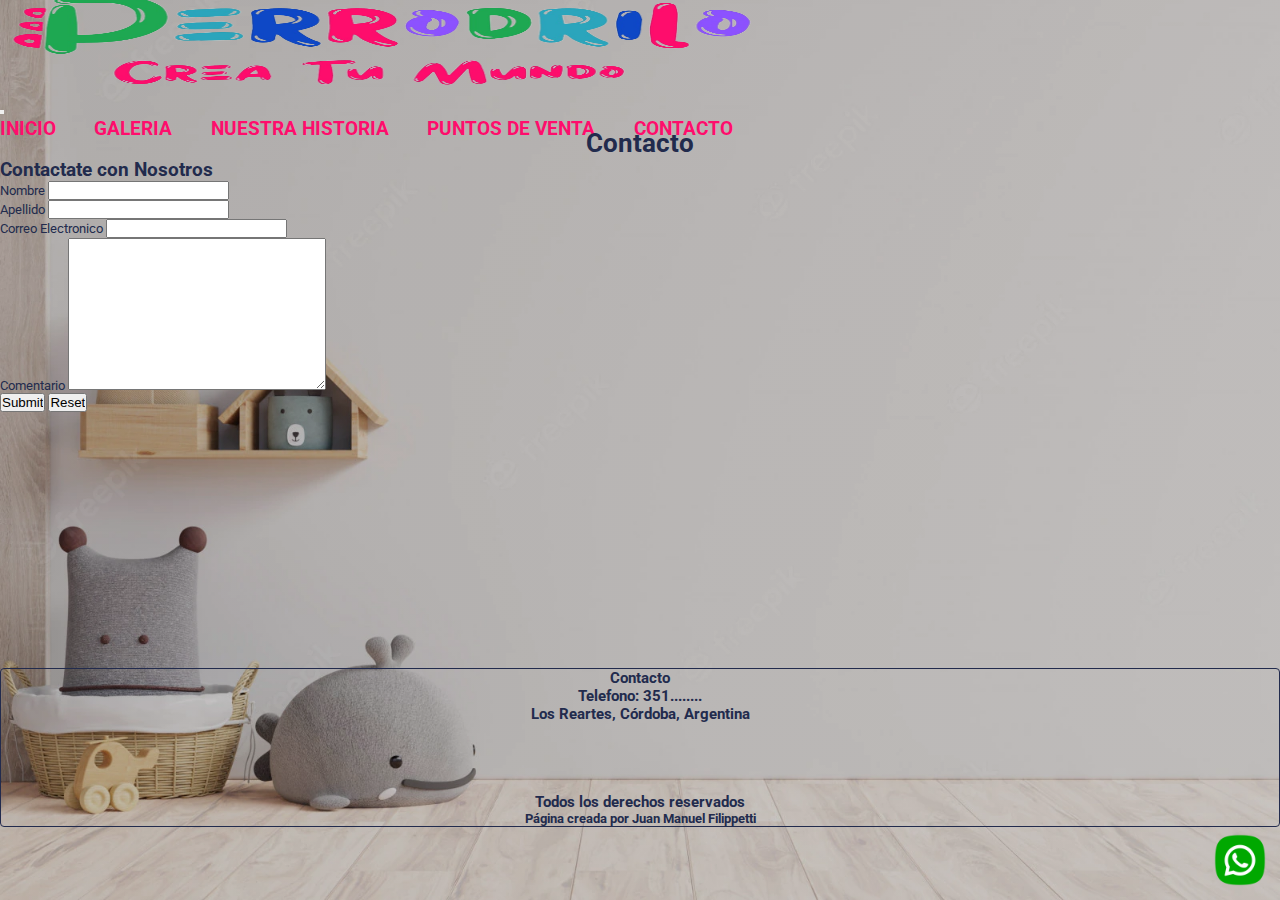
==== html/contacto.html @ d8f72395 "proyecto final" ====
<!DOCTYPE html>
<html lang="es">
<head>
    <meta charset="UTF-8">
    <meta http-equiv="X-UA-Compatible" content="IE=edge">
    <meta name="viewport" content="width=device-width, initial-scale=1.0">
    <meta name="description" content="Juguetes de madera y objetos para chicos. Hechos a mano y con amor. Originales y Didácticos">
    <meta name="keyword" content="juguetes, juguetes de madera, madera, niños, niñas, bebes">
    <!-- IMAGEN DE PESTAÑA -->
    <link rel="shortcut icon" href="../img/p-perrodrilo-sin-fondo.png" type="image/x-icon">
    <!-- LINK ICONOS REDES -->
    <link rel="stylesheet" href="https://use.fontawesome.com/releases/v5.8.1/css/all.css" integrity="sha384-50oBUHEmvpQ+1lW4y57PTFmhCaXp0ML5d60M1M7uH2+nqUivzIebhndOJK28anvf" crossorigin="anonymous">
    <!-- AOS -->
    <link href="https://unpkg.com/aos@2.3.1/dist/aos.css" rel="stylesheet">
    <!-- Bootstrap CSS only -->
    <link href="https://cdn.jsdelivr.net/npm/bootstrap@5.2.2/dist/css/bootstrap.min.css" rel="stylesheet" integrity="sha384-Zenh87qX5JnK2Jl0vWa8Ck2rdkQ2Bzep5IDxbcnCeuOxjzrPF/et3URy9Bv1WTRi" crossorigin="anonymous">
    <!-- Bootstrap Iconos -->
    <link rel="stylesheet" href="https://cdn.jsdelivr.net/npm/bootstrap-icons@1.10.1/font/bootstrap-icons.css">
    <!-- Mi CSS -->
    <link rel="stylesheet" href="../css/estilo.css">
    <title>Perrodrilo</title>
</head>

<body class="container-fluid">
    
  <header class="menu">
  <nav class=  "navbar navbar-expand-lg menuPrincipal"> 
      <div class="container-fluid">
        <a class="navbar-brand" href="index.html"><img data-aos="zoom-in" src="../img/logo-perrodrilo-sin-fondo.png" alt="logo perrodrilo" width="150" height="100"></a></a>
        <button class="navbar-toggler" type="button" data-bs-toggle="collapse" data-bs-target="#navbarNav" aria-controls="navbarNav" aria-expanded="false" aria-label="Toggle navigation">
          <span class="navbar-toggler-icon"></span>
        </button>
        <div class="collapse navbar-collapse" id="navbarNav">
          <ul class="navbar-nav mx-auto">
            <li class="nav-item">
              <a class="nav-link active" aria-current="page" href="../index.html">Inicio</a>
            </li>
            <li class="nav-item">
              <a class="nav-link" href="galeria.html">Galeria</a>
            </li>
            <li class="nav-item">
              <a class="nav-link" href="nuestra-historia.html">Nuestra Historia</a>
            </li>
            <li class="nav-item">
              <a class="nav-link" href="puntos-venta.html">Puntos de Venta</a>
            </li>
            <li class="nav-item">
              <a class="nav-link" href="contacto.html">Contacto</a>
            </li>
          </ul>
        </div>
      </div>
    </nav>
  </header>

  
    <main>
      <h1>Contacto</h1>
      <h2 class="formulario">Contactate con Nosotros</h2>
      <form>
        <div>
          <label for="nombre">Nombre</label>
          <input type="text" id="nombre">
        </div>
        <div>
          <label for="apellido">Apellido</label>
          <input type="text" id="apellido">
        </div>
        <div>
          <label for="correo">Correo Electronico</label>
          <input type="email" id="correo">
        </div>
        <div>
          <label for="comentarios">Comentario</label>
          <textarea name="" id="comentarios" cols="30" rows="10"></textarea>
        </div>
        <div>
          <input type="submit">
          <input type="reset">
        </div>
      </form>
    </main>


    <footer>
      <div>
        <h3>Contacto</h3>
      </div>
      <div>
        <h3>Telefono: 351........</h3>
      </div>
      <div>
        <h3>Los Reartes, Córdoba, Argentina</h3>
      </div>
  
      <div class="redes">
        <ul>
          <li><a href="https://www.facebook.com/profile.php?id=100064060178380" target="_blank" class="facebook"><i
                class="fab fa-facebook-f"></i></a></li>
  
          <li><a href="https://instagram.com/perrodrilo?igshid=YmMyMTA2M2Y=" target="_blank" class="instagram"><i
                class="fab fa-instagram"></i></a></li>
        </ul>
      </div>
      <h3>Todos los derechos reservados</h3>
      <h4 class="footerCreada">Página creada por Juan Manuel Filippetti</h4>
    </footer>
  
  
    <!-- LINK A WHATSAPP, RECUERDEN COLOCAR SU NÚMERO DESPUES DEL + -->
    <div class="botonWhatsApp">
        <a href="https://api.whatsapp.com/send?phone=+5493513281985" target="_blank"><img src="../img/logoWhatsapp.png" alt="Link a WhatsApp"></a>
    </div>
    
    
    
    <!-- JavaScript Bundle with Popper -->
    <script src="https://cdn.jsdelivr.net/npm/bootstrap@5.2.2/dist/js/bootstrap.bundle.min.js"
      integrity="sha384-OERcA2EqjJCMA+/3y+gxIOqMEjwtxJY7qPCqsdltbNJuaOe923+mo//f6V8Qbsw3"
      crossorigin="anonymous"></script>
    <!-- AOS -->
    <script src="https://unpkg.com/aos@2.3.1/dist/aos.js"></script>
    <script>
      AOS.init();
    </script>
  
  </body>
  
  </html>
---- css/estilo.css ----
@charset "UTF-8";
/*FUENTES*/
@import url("https://fonts.googleapis.com/css2?family=Roboto:ital,wght@0,300;1,400&display=swap");
/*COLORES*/ /*GENERAL*/
* {
  margin: 0;
  padding: 0;
  box-sizing: border-box;
}

html {
  font-size: 62.5%;
}
html body {
  min-height: 100vh;
  background: linear-gradient(rgba(5, 5, 12, 0.2), rgba(5, 7, 12, 0.2)), url(../img/fondo.webp) no-repeat center center fixed;
  background-size: cover;
  color: #222B4D;
  font-family: "Roboto", sans-serif;
}

.carrusel {
  width: 90%;
  height: 30%;
  text-align: center;
}

/* FOOTER */
footer {
  margin-top: 20rem;
  text-align: center;
  color: #222B4D;
  background-repeat: no-repeat;
  background-position: center;
  background-size: cover;
  border: 1px #222B4D solid;
  border-radius: 4px;
}

h2 h3 h4 {
  text-align: center;
  color: #222B4D;
  font-size: 20%;
}

/* Variables y animación para las Redes */
:root {
  --facebook: #3b5999;
  --instagram: #e4405f;
}

.redes {
  display: flex;
  height: 70px;
  align-items: center;
  justify-content: center;
}
.redes ul li {
  display: inline-block;
  margin: 1px 5px;
  width: 5rem;
  height: 5rem;
  text-align: center;
}
.redes ul li a {
  display: block;
  padding: 0 1rem;
  background: #333;
  color: #FFFFFF;
  line-height: 4rem;
  font-size: 2rem;
  box-shadow: 0 3px 5px 0px rgba(0, 0, 0, 0.2);
  transition: 0.2s;
  border-radius: 4px;
}
.redes ul:hover a {
  filter: blur(2px);
}
.redes ul li a:hover {
  transform: translateY(-3px) scale(1.05);
  box-shadow: 0 5px 5px 0px rgba(0, 0, 0, 0.4);
  filter: none;
}
.redes ul li .facebook:hover {
  background: var(--facebook);
}
.redes ul li .instagram:hover {
  background: var(--instagram);
}

/* WHATSAPP */
.botonWhatsApp img {
  width: 60px;
  position: fixed;
  bottom: 10px;
  right: 10px;
}

/* HEADER */
header {
  text-align: center;
}

.menuImg {
  align-items: center;
}

.menu {
  display: flex;
  justify-content: space-between;
  align-items: center;
  padding: 1rem 0;
  height: 10rem;
}
.menu .menuPrincipal {
  text-decoration: none;
  color: #FF0D6C;
  font-size: 1.5rem;
  text-align: left;
  text-transform: uppercase;
  font-weight: bold;
}
.menu .menuPrincipal i {
  font-size: 4rem;
  color: #FF0D6C;
}
.menu ul {
  display: flex;
  list-style-type: none;
}
.menu ul li {
  margin-right: 3rem;
}
.menu ul li a {
  text-decoration: none;
  color: #FF0D6C;
  font-size: 1.5rem;
  text-align: left;
  text-transform: uppercase;
  font-weight: bold;
  transition: all 0.3s ease;
}
.menu ul li a:hover {
  color: #0F48C6;
}

/*MEDIA*/
/* VISTA MOVIL */
@media (max-width: 699px) {
  .gridPadre {
    grid-template-areas: "header" "nav" "main" "footer";
  }
  html {
    font-size: 80%;
  }
  nav {
    position: static;
  }
  .encabezado div {
    max-width: 90%;
  }
  section {
    text-align: center;
  }
  section img {
    width: 60%;
  }
}
/* TABLETA */
@media (min-width: 700px) and (max-width: 1099px) {
  .gridPadre {
    grid-template-areas: "header header" "nav nav" "avion avion" "mesaSillas mesaSillas" "tablita tablita" "footer footer";
  }
  html {
    font-size: 80%;
  }
  section img {
    width: 50%;
  }
}
/* PC */
@media (min-width: 1100px) {
  .gridPadre {
    grid-template-areas: "header header header header" "nav nav nav nav" "avion avion avion avion" "mesaSillas mesaSillas mesaSillas mesaSillas" "tablita tablita tablita tablita" "footer footer footer footer";
  }
  html {
    font-size: 80%;
  }
  section img {
    width: 50%;
  }
}
h1 {
  text-align: center;
  color: #222B4D;
}

p {
  text-align: center;
  font-size: 2rem;
  font-family: "Gill Sans", "Gill Sans MT", Calibri, "Trebuchet MS", sans-serif;
  color: #222B4D;
}

form {
  display: block;
}

.imagenPerrodrilo {
  width: 40vw;
  max-width: 100rem;
  min-width: 32rem;
  margin: auto;
}

img {
  width: 100%;
}

/*.imgGaleria {
    width: 40vw;
    max-width: 100rem;
    min-width: 32rem;
    margin: left;
}*/

/*# sourceMappingURL=estilo.css.map */
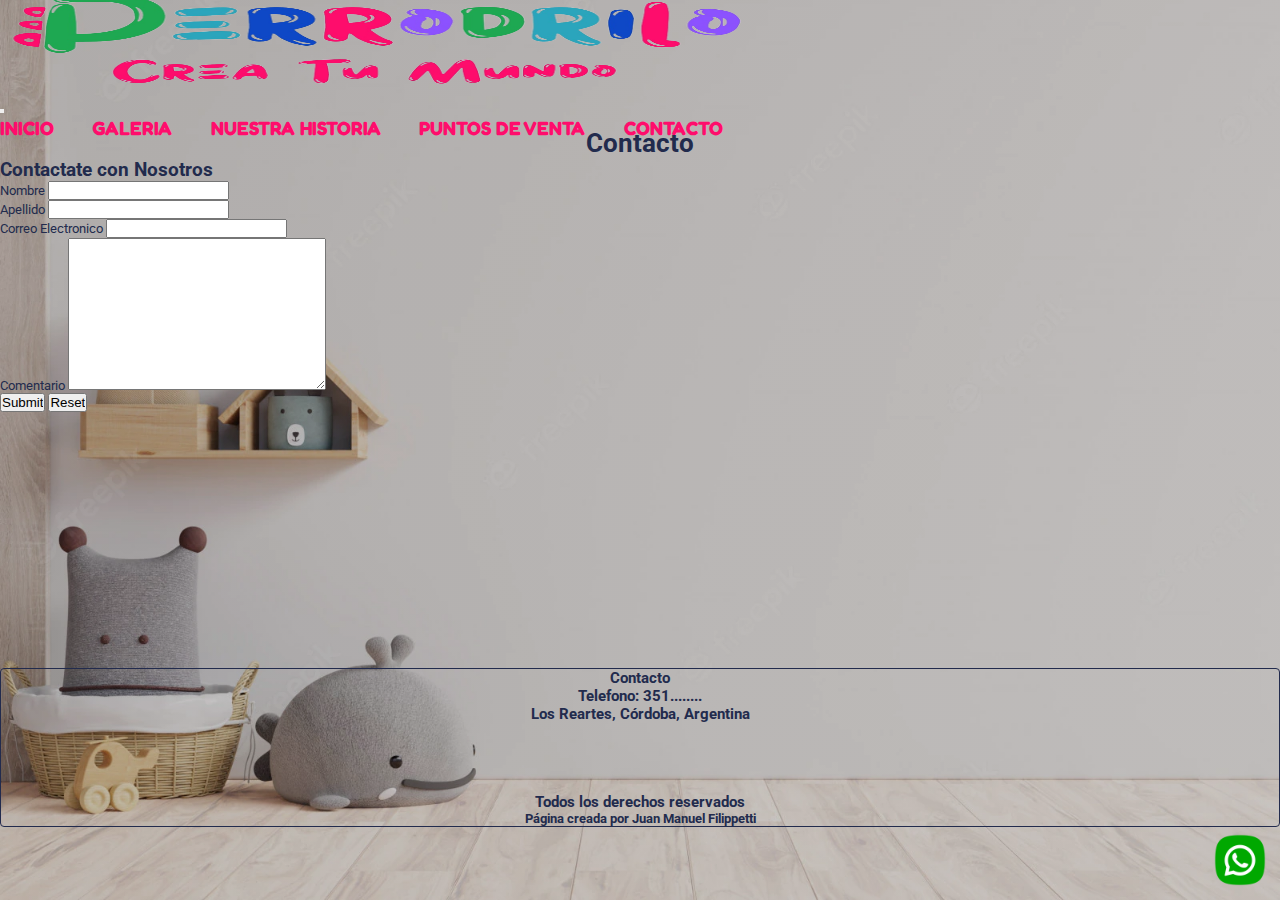
==== commit ba642e67: "galeria" ====
--- a/html/contacto.html
+++ b/html/contacto.html
@@ -7,7 +7,7 @@
     <meta name="description" content="Juguetes de madera y objetos para chicos. Hechos a mano y con amor. Originales y Didácticos">
     <meta name="keyword" content="juguetes, juguetes de madera, madera, niños, niñas, bebes">
     <!-- IMAGEN DE PESTAÑA -->
-    <link rel="shortcut icon" href="../img/p-perrodrilo-sin-fondo.png" type="image/x-icon">
+    <link rel="shortcut icon" href="../imagenes/p-perrodrilo.png" type="image/x-icon">
     <!-- LINK ICONOS REDES -->
     <link rel="stylesheet" href="https://use.fontawesome.com/releases/v5.8.1/css/all.css" integrity="sha384-50oBUHEmvpQ+1lW4y57PTFmhCaXp0ML5d60M1M7uH2+nqUivzIebhndOJK28anvf" crossorigin="anonymous">
     <!-- AOS -->
@@ -24,16 +24,16 @@
 <body class="container-fluid">
     
   <header class="menu">
-  <nav class=  "navbar navbar-expand-lg menuPrincipal"> 
-      <div class="container-fluid">
-        <a class="navbar-brand" href="index.html"><img data-aos="zoom-in" src="../img/logo-perrodrilo-sin-fondo.png" alt="logo perrodrilo" width="150" height="100"></a></a>
-        <button class="navbar-toggler" type="button" data-bs-toggle="collapse" data-bs-target="#navbarNav" aria-controls="navbarNav" aria-expanded="false" aria-label="Toggle navigation">
+  
+    <nav class="navbar navbar-expand-lg fixed-top menuPrincipal">
+        <a class="navbar-brand" href="../index.html"><img data-aos="zoom-in" src="../imagenes/logo-perrodrilo-sin-fondo.png" alt="logo perrodrilo" width="150" height="100"></a>
+        <button class="navbar-toggler" type="button" data-bs-toggle="offcanvas" data-bs-target="#navbarOffcanvasLg" aria-controls="navbarOffcanvasLg">
           <span class="navbar-toggler-icon"></span>
         </button>
-        <div class="collapse navbar-collapse" id="navbarNav">
+        <div class="offcanvas offcanvas-end" tabindex="-1" id="navbarOffcanvasLg" aria-labelledby="navbarOffcanvasLgLabel">
           <ul class="navbar-nav mx-auto">
             <li class="nav-item">
-              <a class="nav-link active" aria-current="page" href="../index.html">Inicio</a>
+              <a class="nav-link" aria-current="page" href="../index.html">Inicio</a>
             </li>
             <li class="nav-item">
               <a class="nav-link" href="galeria.html">Galeria</a>
@@ -49,8 +49,8 @@
             </li>
           </ul>
         </div>
-      </div>
-    </nav>
+      </nav>
+  
   </header>
 
   
@@ -109,7 +109,7 @@
   
     <!-- LINK A WHATSAPP, RECUERDEN COLOCAR SU NÚMERO DESPUES DEL + -->
     <div class="botonWhatsApp">
-        <a href="https://api.whatsapp.com/send?phone=+5493513281985" target="_blank"><img src="../img/logoWhatsapp.png" alt="Link a WhatsApp"></a>
+        <a href="https://api.whatsapp.com/send?phone=+5493513281985" target="_blank"><img src="../imagenes/logoWhatsapp.png" alt="Link a WhatsApp"></a>
     </div>
     
     
--- a/css/estilo.css
+++ b/css/estilo.css
@@ -1,6 +1,9 @@
 @charset "UTF-8";
 /*FUENTES*/
 @import url("https://fonts.googleapis.com/css2?family=Roboto:ital,wght@0,300;1,400&display=swap");
+@import url("https://fonts.googleapis.com/css2?family=Fredoka+One&family=Roboto:ital,wght@0,300;1,400&display=swap");
+@import url("https://fonts.googleapis.com/css2?family=Concert+One&family=Fredoka+One&family=Righteous&family=Roboto:ital,wght@0,300;1,400&family=Shrikhand&family=Titan+One&display=swap");
+@import url("https://fonts.googleapis.com/css2?family=Concert+One&family=Fredoka+One&family=Modak&family=Righteous&family=Roboto:ital,wght@0,300;1,400&family=Shrikhand&family=Titan+One&display=swap");
 /*COLORES*/ /*GENERAL*/
 * {
   margin: 0;
@@ -13,7 +16,7 @@
 }
 html body {
   min-height: 100vh;
-  background: linear-gradient(rgba(5, 5, 12, 0.2), rgba(5, 7, 12, 0.2)), url(../img/fondo.webp) no-repeat center center fixed;
+  background: linear-gradient(rgba(5, 5, 12, 0.2), rgba(5, 7, 12, 0.2)), url(../imagenes/fondo.jpg) no-repeat center center fixed;
   background-size: cover;
   color: #222B4D;
   font-family: "Roboto", sans-serif;
@@ -120,8 +123,9 @@
   text-transform: uppercase;
   font-weight: bold;
 }
-.menu .menuPrincipal i {
-  font-size: 4rem;
+.menu .menuPrincipal a {
+  font-size: 1.5rem;
+  font-family: "Fredoka One", cursive;
   color: #FF0D6C;
 }
 .menu ul {
@@ -138,7 +142,7 @@
   text-align: left;
   text-transform: uppercase;
   font-weight: bold;
-  transition: all 0.3s ease;
+  transition: all 0.8s ease;
 }
 .menu ul li a:hover {
   color: #0F48C6;
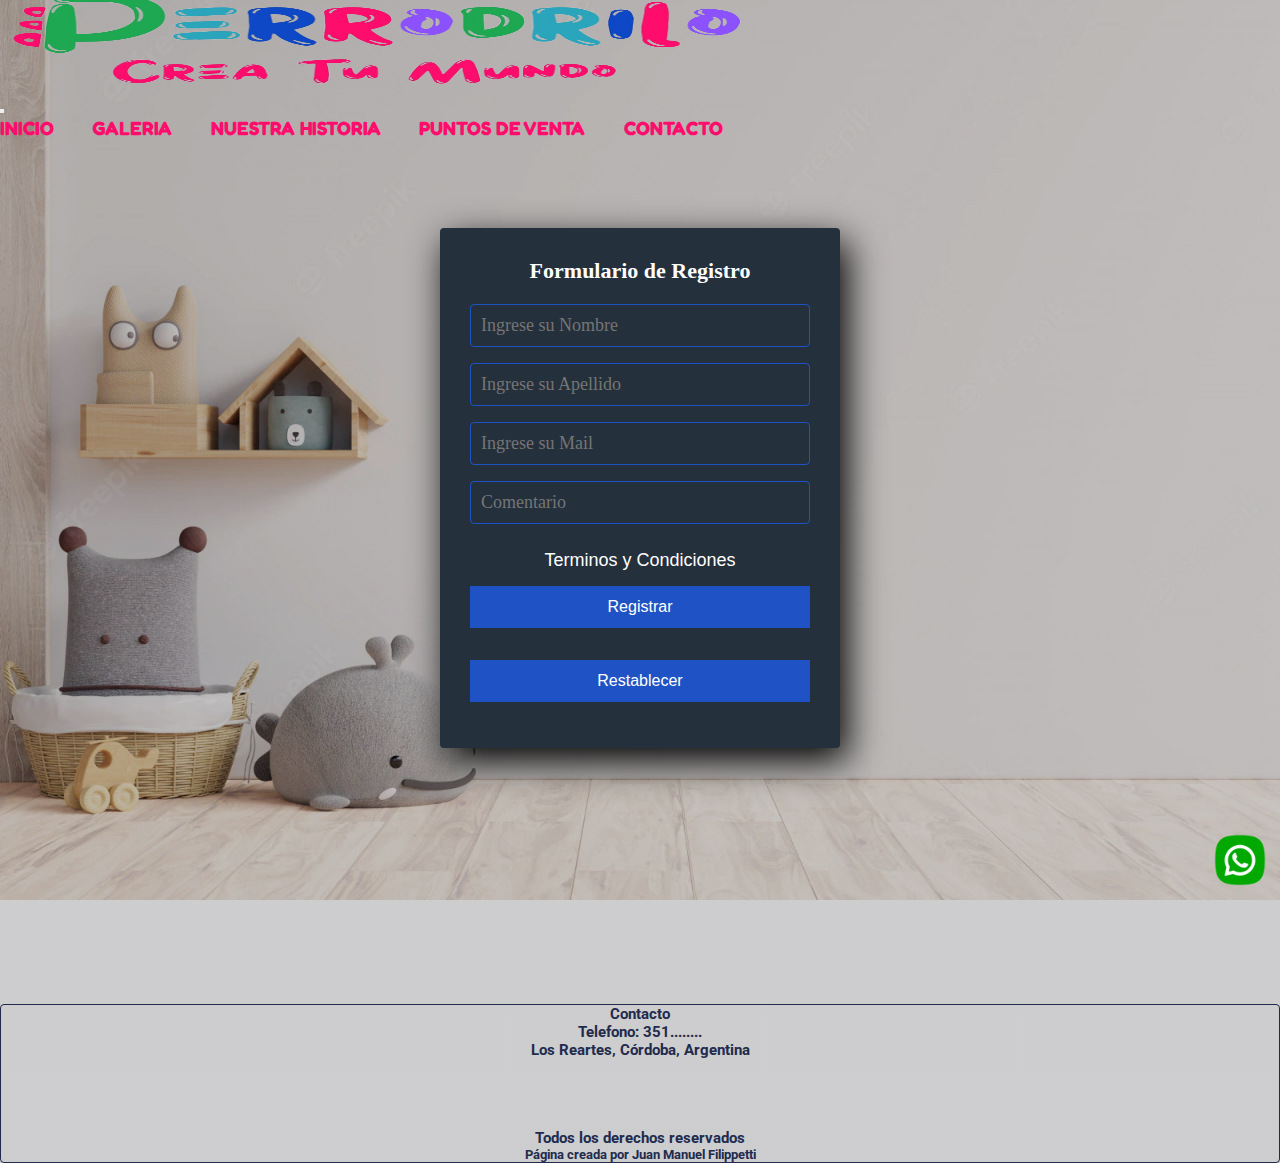
==== commit 820be1b7: "Formulario y carrusel" ====
--- a/html/contacto.html
+++ b/html/contacto.html
@@ -53,11 +53,32 @@
   
   </header>
 
+
+  <section class="form-register">
+    <h1>Formulario de Registro</h1>
+    <input class="controls" type="text" name="nombres" id="nombres" placeholder="Ingrese su Nombre">
+    <input class="controls" type="text" name="apellidos" id="apellidos" placeholder="Ingrese su Apellido">
+    <input class="controls" type="email" name="correo" id="correo" placeholder="Ingrese su Mail">
+    <input class="controls" type="text" name="comentario" id="comentario" placeholder="Comentario">
+    <p><a href="#">Terminos y Condiciones</a></p>
+    <input class="botons" type="submit" value="Registrar">
+    <input class="botons" type="reset" value="Restablecer">
   
-    <main>
+  </section>
+
+
+
+
+  
+    <!-- 
+       
+      <p>Estoy de acuerdo con<a href="#">Terminos y Condiciones</a></p>
+      
+      
+      <main>
       <h1>Contacto</h1>
-      <h2 class="formulario">Contactate con Nosotros</h2>
-      <form>
+      <h2>Contactate con Nosotros</h2>
+      <form class="formulario">
         <div>
           <label for="nombre">Nombre</label>
           <input type="text" id="nombre">
@@ -79,7 +100,7 @@
           <input type="reset">
         </div>
       </form>
-    </main>
+    </main> -->
 
 
     <footer>
--- a/css/estilo.css
+++ b/css/estilo.css
@@ -1,8 +1,5 @@
 @charset "UTF-8";
 /*FUENTES*/
-@import url("https://fonts.googleapis.com/css2?family=Roboto:ital,wght@0,300;1,400&display=swap");
-@import url("https://fonts.googleapis.com/css2?family=Fredoka+One&family=Roboto:ital,wght@0,300;1,400&display=swap");
-@import url("https://fonts.googleapis.com/css2?family=Concert+One&family=Fredoka+One&family=Righteous&family=Roboto:ital,wght@0,300;1,400&family=Shrikhand&family=Titan+One&display=swap");
 @import url("https://fonts.googleapis.com/css2?family=Concert+One&family=Fredoka+One&family=Modak&family=Righteous&family=Roboto:ital,wght@0,300;1,400&family=Shrikhand&family=Titan+One&display=swap");
 /*COLORES*/ /*GENERAL*/
 * {
@@ -22,10 +19,9 @@
   font-family: "Roboto", sans-serif;
 }
 
-.carrusel {
-  width: 90%;
-  height: 30%;
-  text-align: center;
+.mapa {
+  background-position: center;
+  background-size: cover;
 }
 
 /* FOOTER */
@@ -44,6 +40,12 @@
   text-align: center;
   color: #222B4D;
   font-size: 20%;
+}
+
+h2 {
+  text-align: center;
+  color: #222B4D;
+  font-size: 1.5rem;
 }
 
 /* Variables y animación para las Redes */
@@ -221,11 +223,67 @@
   width: 100%;
 }
 
-/*.imgGaleria {
-    width: 40vw;
-    max-width: 100rem;
-    min-width: 32rem;
-    margin: left;
-}*/
+/*CARRUSEL*/
+.carousel-item {
+  background-position: center;
+  background-size: cover;
+}
+
+.form-register {
+  width: 400px;
+  background: #24303c;
+  padding: 30px;
+  margin: auto;
+  margin-top: 100px;
+  border-radius: 4px;
+  font-family: "calibri";
+  color: white;
+  box-shadow: 7px 13px 37px #000;
+}
+
+.form-register h1 {
+  font-size: 22px;
+  margin-bottom: 20px;
+  color: white;
+}
+
+.controls {
+  width: 100%;
+  background: #24303c;
+  padding: 10px;
+  border-radius: 4px;
+  margin-bottom: 16px;
+  border: 1px solid #1f53c5;
+  font-family: "calibri";
+  font-size: 18px;
+  color: white;
+}
+
+.form-register p {
+  height: 30px;
+  text-align: center;
+  font-size: 18px;
+  line-height: 40px;
+}
+
+.form-register a {
+  color: white;
+  text-decoration: none;
+}
+
+.form-register a:hover {
+  color: white;
+  text-decoration: underline;
+}
+
+.form-register .botons {
+  width: 100%;
+  background: #1f53c5;
+  border: none;
+  padding: 12px;
+  color: white;
+  margin: 16px 0;
+  font-size: 16px;
+}
 
 /*# sourceMappingURL=estilo.css.map */
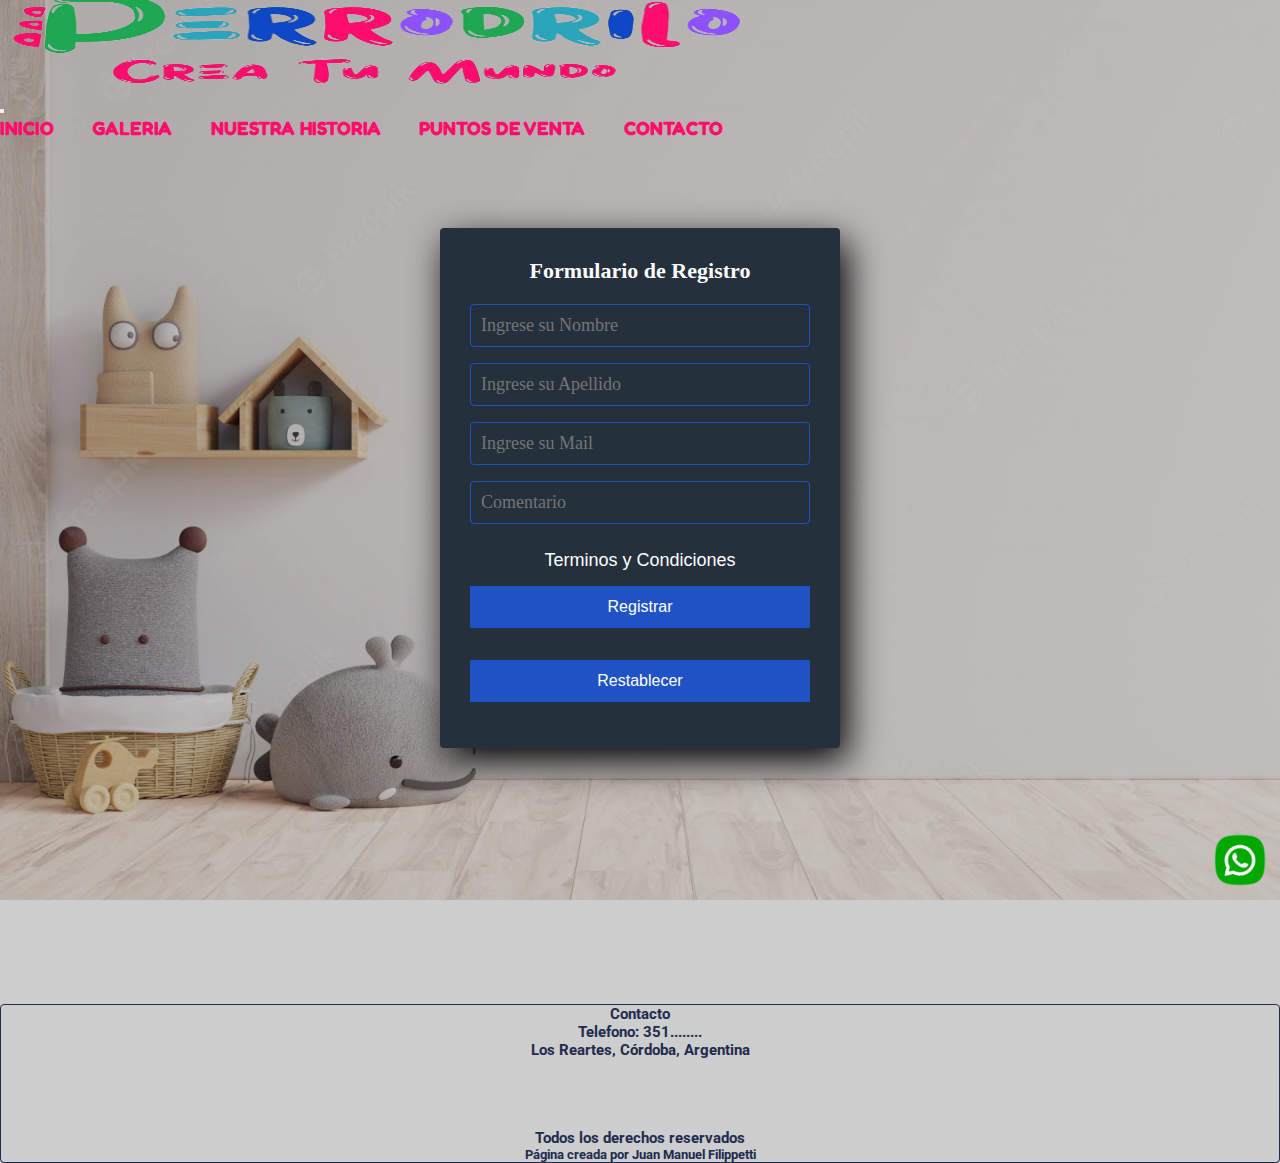
==== commit aed70420: "orden" ====
--- a/html/contacto.html
+++ b/html/contacto.html
@@ -1,154 +1,115 @@
 <!DOCTYPE html>
 <html lang="es">
+
 <head>
-    <meta charset="UTF-8">
-    <meta http-equiv="X-UA-Compatible" content="IE=edge">
-    <meta name="viewport" content="width=device-width, initial-scale=1.0">
-    <meta name="description" content="Juguetes de madera y objetos para chicos. Hechos a mano y con amor. Originales y Didácticos">
-    <meta name="keyword" content="juguetes, juguetes de madera, madera, niños, niñas, bebes">
-    <!-- IMAGEN DE PESTAÑA -->
-    <link rel="shortcut icon" href="../imagenes/p-perrodrilo.png" type="image/x-icon">
-    <!-- LINK ICONOS REDES -->
-    <link rel="stylesheet" href="https://use.fontawesome.com/releases/v5.8.1/css/all.css" integrity="sha384-50oBUHEmvpQ+1lW4y57PTFmhCaXp0ML5d60M1M7uH2+nqUivzIebhndOJK28anvf" crossorigin="anonymous">
-    <!-- AOS -->
-    <link href="https://unpkg.com/aos@2.3.1/dist/aos.css" rel="stylesheet">
-    <!-- Bootstrap CSS only -->
-    <link href="https://cdn.jsdelivr.net/npm/bootstrap@5.2.2/dist/css/bootstrap.min.css" rel="stylesheet" integrity="sha384-Zenh87qX5JnK2Jl0vWa8Ck2rdkQ2Bzep5IDxbcnCeuOxjzrPF/et3URy9Bv1WTRi" crossorigin="anonymous">
-    <!-- Bootstrap Iconos -->
-    <link rel="stylesheet" href="https://cdn.jsdelivr.net/npm/bootstrap-icons@1.10.1/font/bootstrap-icons.css">
-    <!-- Mi CSS -->
-    <link rel="stylesheet" href="../css/estilo.css">
-    <title>Perrodrilo</title>
+  <meta charset="UTF-8">
+  <meta http-equiv="X-UA-Compatible" content="IE=edge">
+  <meta name="viewport" content="width=device-width, initial-scale=1.0">
+  <meta name="description"
+    content="Juguetes de madera y objetos para chicos. Hechos a mano y con amor. Originales y Didácticos">
+  <meta name="keyword" content="juguetes, juguetes de madera, madera, niños, niñas, bebes">
+  <!-- IMAGEN DE PESTAÑA -->
+  <link rel="shortcut icon" href="../imagenes/p-perrodrilo.png" type="image/x-icon">
+  <!-- LINK ICONOS REDES -->
+  <link rel="stylesheet" href="https://use.fontawesome.com/releases/v5.8.1/css/all.css"
+    integrity="sha384-50oBUHEmvpQ+1lW4y57PTFmhCaXp0ML5d60M1M7uH2+nqUivzIebhndOJK28anvf" crossorigin="anonymous">
+  <!-- AOS -->
+  <link href="https://unpkg.com/aos@2.3.1/dist/aos.css" rel="stylesheet">
+  <!-- Bootstrap CSS only -->
+  <link href="https://cdn.jsdelivr.net/npm/bootstrap@5.2.2/dist/css/bootstrap.min.css" rel="stylesheet"
+    integrity="sha384-Zenh87qX5JnK2Jl0vWa8Ck2rdkQ2Bzep5IDxbcnCeuOxjzrPF/et3URy9Bv1WTRi" crossorigin="anonymous">
+  <!-- Bootstrap Iconos -->
+  <link rel="stylesheet" href="https://cdn.jsdelivr.net/npm/bootstrap-icons@1.10.1/font/bootstrap-icons.css">
+  <!-- Mi CSS -->
+  <link rel="stylesheet" href="../css/estilo.css">
+  <title>Perrodrilo</title>
 </head>
 
-<body class="container-fluid">
-    
+<body class="container-fluid gridPadre">
+
   <header class="menu">
-  
+
     <nav class="navbar navbar-expand-lg fixed-top menuPrincipal">
-        <a class="navbar-brand" href="../index.html"><img data-aos="zoom-in" src="../imagenes/logo-perrodrilo-sin-fondo.png" alt="logo perrodrilo" width="150" height="100"></a>
-        <button class="navbar-toggler" type="button" data-bs-toggle="offcanvas" data-bs-target="#navbarOffcanvasLg" aria-controls="navbarOffcanvasLg">
-          <span class="navbar-toggler-icon"></span>
-        </button>
-        <div class="offcanvas offcanvas-end" tabindex="-1" id="navbarOffcanvasLg" aria-labelledby="navbarOffcanvasLgLabel">
-          <ul class="navbar-nav mx-auto">
-            <li class="nav-item">
-              <a class="nav-link" aria-current="page" href="../index.html">Inicio</a>
-            </li>
-            <li class="nav-item">
-              <a class="nav-link" href="galeria.html">Galeria</a>
-            </li>
-            <li class="nav-item">
-              <a class="nav-link" href="nuestra-historia.html">Nuestra Historia</a>
-            </li>
-            <li class="nav-item">
-              <a class="nav-link" href="puntos-venta.html">Puntos de Venta</a>
-            </li>
-            <li class="nav-item">
-              <a class="nav-link" href="contacto.html">Contacto</a>
-            </li>
-          </ul>
-        </div>
-      </nav>
-  
+      <a class="navbar-brand" href="../index.html"><img data-aos="zoom-in"
+          src="../imagenes/logo-perrodrilo-sin-fondo.png" alt="logo perrodrilo" width="150" height="100"></a>
+      <button class="navbar-toggler" type="button" data-bs-toggle="offcanvas" data-bs-target="#navbarOffcanvasLg"
+        aria-controls="navbarOffcanvasLg">
+        <span class="navbar-toggler-icon"></span>
+      </button>
+      <div class="offcanvas offcanvas-end" tabindex="-1" id="navbarOffcanvasLg"
+        aria-labelledby="navbarOffcanvasLgLabel">
+        <ul class="navbar-nav mx-auto">
+          <li class="nav-item">
+            <a class="nav-link" aria-current="page" href="../index.html">Inicio</a>
+          </li>
+          <li class="nav-item">
+            <a class="nav-link" href="galeria.html">Galeria</a>
+          </li>
+          <li class="nav-item">
+            <a class="nav-link" href="nuestra-historia.html">Nuestra Historia</a>
+          </li>
+          <li class="nav-item">
+            <a class="nav-link" href="puntos-venta.html">Puntos de Venta</a>
+          </li>
+          <li class="nav-item">
+            <a class="nav-link" href="contacto.html">Contacto</a>
+          </li>
+        </ul>
+      </div>
+    </nav>
+
   </header>
-
 
   <section class="form-register">
     <h1>Formulario de Registro</h1>
     <input class="controls" type="text" name="nombres" id="nombres" placeholder="Ingrese su Nombre">
     <input class="controls" type="text" name="apellidos" id="apellidos" placeholder="Ingrese su Apellido">
     <input class="controls" type="email" name="correo" id="correo" placeholder="Ingrese su Mail">
-    <input class="controls" type="text" name="comentario" id="comentario" placeholder="Comentario">
+    <input class="controls comentario" type="text" name="comentario" id="comentario" placeholder="Comentario">
     <p><a href="#">Terminos y Condiciones</a></p>
     <input class="botons" type="submit" value="Registrar">
     <input class="botons" type="reset" value="Restablecer">
-  
   </section>
 
+  <footer>
+    <div>
+      <h3>Contacto</h3>
+    </div>
+    <div>
+      <h3>Telefono: 351........</h3>
+    </div>
+    <div>
+      <h3>Los Reartes, Córdoba, Argentina</h3>
+    </div>
 
+    <div class="redes">
+      <ul>
+        <li><a href="https://www.facebook.com/profile.php?id=100064060178380" target="_blank" class="facebook"><i
+              class="fab fa-facebook-f"></i></a></li>
 
+        <li><a href="https://instagram.com/perrodrilo?igshid=YmMyMTA2M2Y=" target="_blank" class="instagram"><i
+              class="fab fa-instagram"></i></a></li>
+      </ul>
+    </div>
+    <h3>Todos los derechos reservados</h3>
+    <h4 class="footerCreada">Página creada por Juan Manuel Filippetti</h4>
+  </footer>
 
-  
-    <!-- 
-       
-      <p>Estoy de acuerdo con<a href="#">Terminos y Condiciones</a></p>
-      
-      
-      <main>
-      <h1>Contacto</h1>
-      <h2>Contactate con Nosotros</h2>
-      <form class="formulario">
-        <div>
-          <label for="nombre">Nombre</label>
-          <input type="text" id="nombre">
-        </div>
-        <div>
-          <label for="apellido">Apellido</label>
-          <input type="text" id="apellido">
-        </div>
-        <div>
-          <label for="correo">Correo Electronico</label>
-          <input type="email" id="correo">
-        </div>
-        <div>
-          <label for="comentarios">Comentario</label>
-          <textarea name="" id="comentarios" cols="30" rows="10"></textarea>
-        </div>
-        <div>
-          <input type="submit">
-          <input type="reset">
-        </div>
-      </form>
-    </main> -->
+  <!-- LINK A WHATSAPP, RECUERDEN COLOCAR SU NÚMERO DESPUES DEL + -->
+  <div class="botonWhatsApp">
+    <a href="https://api.whatsapp.com/send?phone=+5493513281985" target="_blank"><img src="../imagenes/logoWhatsapp.png"
+        alt="Link a WhatsApp"></a>
+  </div>
 
+  <!-- JavaScript Bundle with Popper -->
+  <script src="https://cdn.jsdelivr.net/npm/bootstrap@5.2.2/dist/js/bootstrap.bundle.min.js"
+    integrity="sha384-OERcA2EqjJCMA+/3y+gxIOqMEjwtxJY7qPCqsdltbNJuaOe923+mo//f6V8Qbsw3"
+    crossorigin="anonymous"></script>
+  <!-- AOS -->
+  <script src="https://unpkg.com/aos@2.3.1/dist/aos.js"></script>
+  <script>
+    AOS.init();
+  </script>
 
-    <footer>
-      <div>
-        <h3>Contacto</h3>
-      </div>
-      <div>
-        <h3>Telefono: 351........</h3>
-      </div>
-      <div>
-        <h3>Los Reartes, Córdoba, Argentina</h3>
-      </div>
-  
-      <div class="redes">
-        <ul>
-          <li><a href="https://www.facebook.com/profile.php?id=100064060178380" target="_blank" class="facebook"><i
-                class="fab fa-facebook-f"></i></a></li>
-  
-          <li><a href="https://instagram.com/perrodrilo?igshid=YmMyMTA2M2Y=" target="_blank" class="instagram"><i
-                class="fab fa-instagram"></i></a></li>
-        </ul>
-      </div>
-      <h3>Todos los derechos reservados</h3>
-      <h4 class="footerCreada">Página creada por Juan Manuel Filippetti</h4>
-    </footer>
-  
-  
-    <!-- LINK A WHATSAPP, RECUERDEN COLOCAR SU NÚMERO DESPUES DEL + -->
-    <div class="botonWhatsApp">
-        <a href="https://api.whatsapp.com/send?phone=+5493513281985" target="_blank"><img src="../imagenes/logoWhatsapp.png" alt="Link a WhatsApp"></a>
-    </div>
-    
-    
-    
-    <!-- JavaScript Bundle with Popper -->
-    <script src="https://cdn.jsdelivr.net/npm/bootstrap@5.2.2/dist/js/bootstrap.bundle.min.js"
-      integrity="sha384-OERcA2EqjJCMA+/3y+gxIOqMEjwtxJY7qPCqsdltbNJuaOe923+mo//f6V8Qbsw3"
-      crossorigin="anonymous"></script>
-    <!-- AOS -->
-    <script src="https://unpkg.com/aos@2.3.1/dist/aos.js"></script>
-    <script>
-      AOS.init();
-    </script>
-  
-  </body>
-  
-  </html>
-
-
-
-
+</body>
+</html>